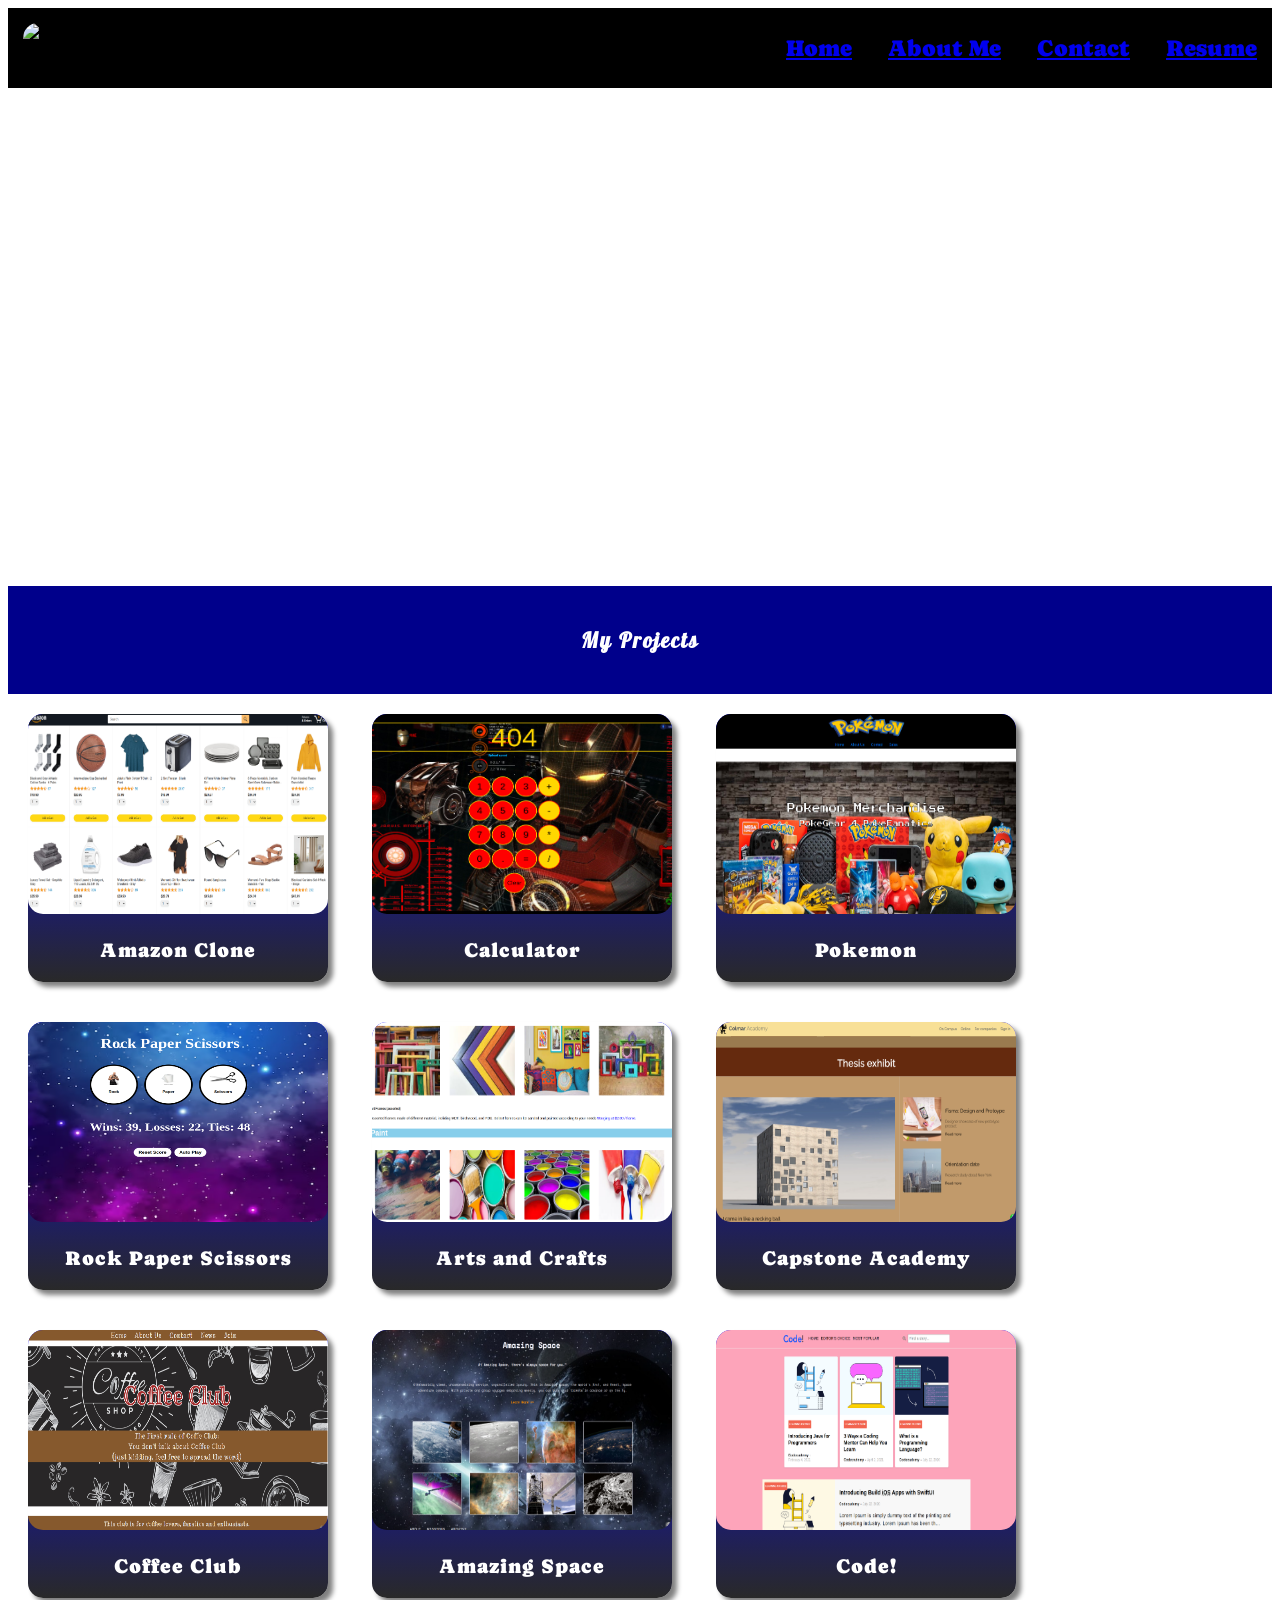
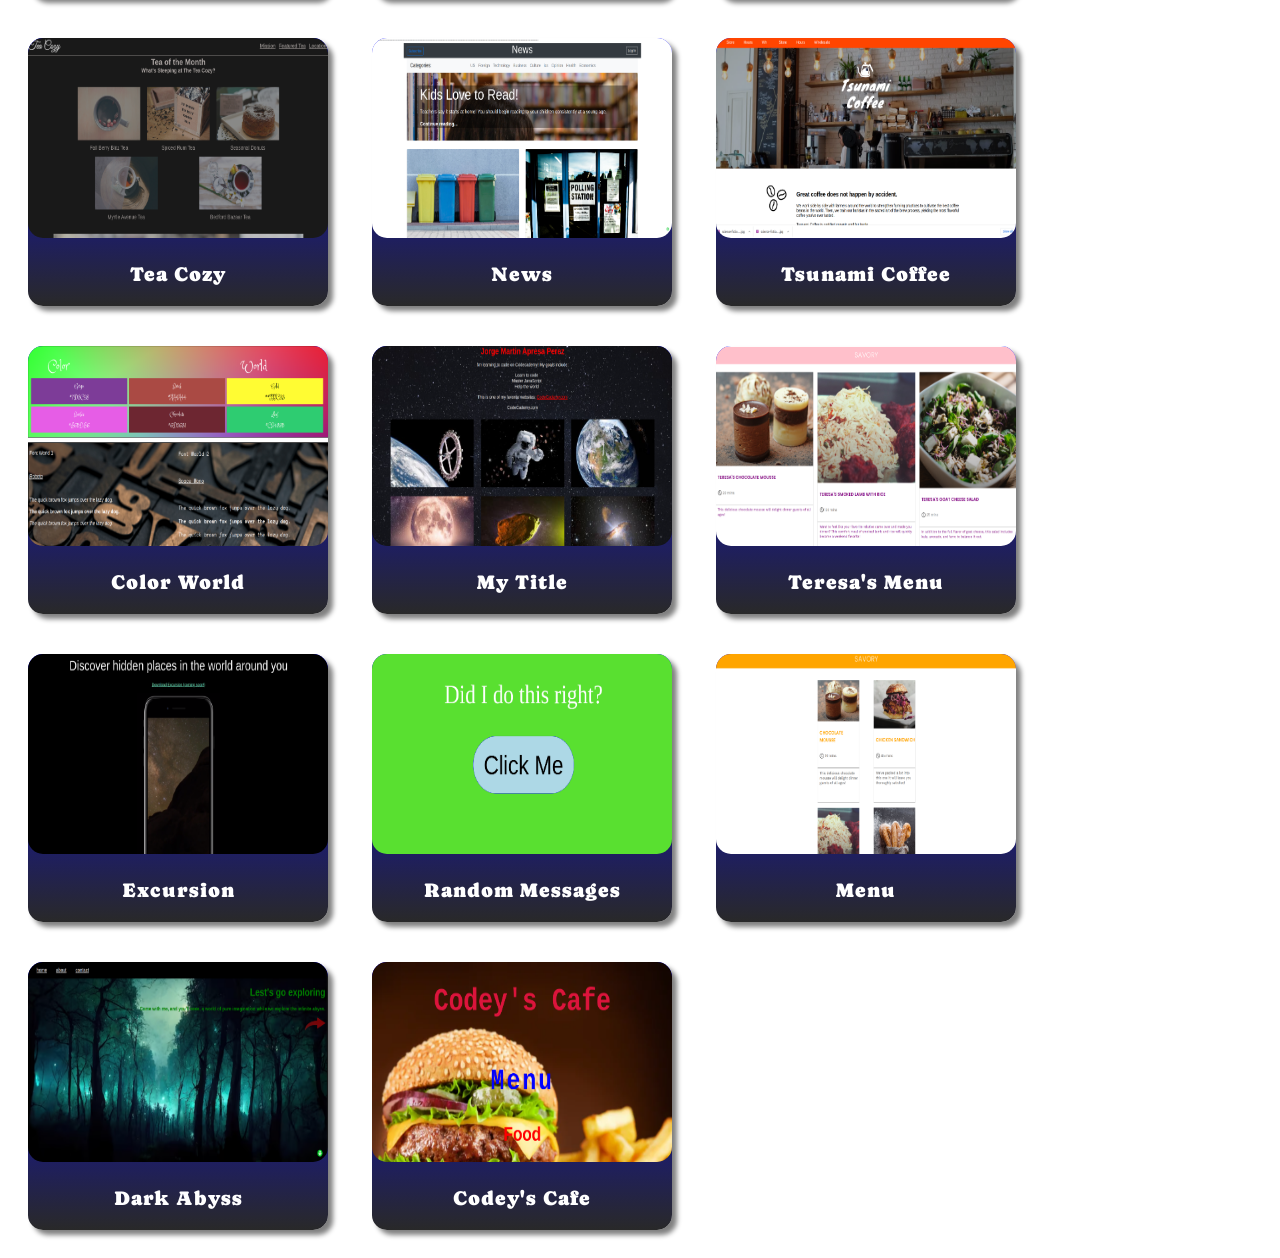
==== index.html @ efe1eee5 "Rename portfolio.html to index.html" ====
<!DOCTYPE html>
<html lang="en">
<head>
  <meta charset="UTF-8">
  <meta name="viewport" content="width=device-width, initial-scale=1.0">
  <link rel="stylesheet" href="./portfolio.css">
  <link rel="preconnect" href="https://fonts.googleapis.com">
  <link rel="preconnect" href="https://fonts.gstatic.com" crossorigin>
  <link href="https://fonts.googleapis.com/css2?family=Caprasimo&family=Lobster&display=swap" rel="stylesheet">
  

  <title>Portfolio</title>
</head>
<body>

  <nav>
    <img id="duck-logo" src="https://media.istockphoto.com/id/177867029/photo/yellow-rubber-duck-on-black-background.jpg?s=612x612&w=0&k=20&c=VwIiqACjBjqWF-23BICSa2etE5bf6hxPmZxrliYrSGs=" alt="duck">
  <ul>
    
  <li><a id="nav-1" href="portfolio.html">Home</a></li>
  <li><a id="nav-2" href="/porfolio/nav/aboutme.html">About Me</a></li>
  <li><a id="nav-3" href="/porfolio/nav/contact.html">Contact</a></li>
  <li><a id="nav-4" href="/porfolio/nav/resume.html">Resume</a></li>
  </ul>
  </nav>





  <header> 
    <h1>Welcome to my Website</h1>
    <p>JavaScript HTML CSS</p>
  </header>

  <main>
    <article id="article-my-name">
      
      <h2>My name is Jorge Martin Apresa Perez</h2>
      <p>I am a graphic designer and front-end web developer.</p>
      <p>I am a former firefighter/paramedic who decided to make a career change into web development and am loving it.</p>
    <p>I love coffee, my wife, my family, my dogs and to eat!</p></article>

  
<article id="my-projects"><h3>My Projects</h3></article>
<section>
  <article>
    <a href="./../amazonclone/amazon.html" target="_blank">
    <img src="./images/amazonclone.png" alt="first" width="600" heigh="400"></a>
    <p>Amazon Clone</p>
  </article> 
</section>

<section>
  <article>
    <a href="./../ironmancalculator/ironman.html" target="_blank">
    <img src="./images/ironman.png" alt="first" width="600" heigh="400"></a>
    <p>Calculator</p>
  </article> 
</section>

<section>
  <article>
    <a href="./../pokemon/pokemon.html" target="_blank">
    <img src="./images/pokemon.png" alt="first" width="600" heigh="400"></a>
    <p>Pokemon</p>
  </article> 
</section>

<section>
  <article>
    <a href="./../rockpaperscissor/rock-paper-scissors.html" target="_blank">
    <img src="./images/rps.png" alt="first" width="600" heigh="400"></a>
    <p>Rock Paper Scissors</p>
  </article> 
</section>

 <section>
  <article>
    <a href="./../artsandcrafts/artsandcrafts.html" target="_blank">
    <img src="./images/artsandcrafts.png" alt="first" width="600" heigh="400"></a>
    <p>Arts and Crafts</p>
  </article> 
</section>

<section>
  <article>
    <a href="./../capstone/capstone.html" target="_blank">
    <img src="./images/capstoneacademy.png" alt="first" width="600" heigh="400"></a>
    <p>Capstone Academy</p>
  </article> 
</section>

<section>
  <article>
    <a href="./../coffeeclub/coffeeclub.html" target="_blank">
    <img src="./images/coffeeclub.png" alt="first" width="600" heigh="400"></a>
    <p>Coffee Club</p>
  </article> 
</section>

<section>
  <article>
    <a href="./../space/space.html" target="_blank">
    <img src="./images/amazingspace.png" alt="first" width="600" heigh="400"></a>
    <p>Amazing Space</p>
  </article> 
</section>

  <section>
  <article>
    <a href="./../code/code.html" target="_blank">
    <img src="./images/code.png" alt="first" width="600" heigh="400"></a>
    <p>Code!</p>
  </article> 
</section>

<section>
  <article>
    <a href="./../teacozy/teacozy.html" target="_blank">
    <img src="./images/teacozy.png" alt="first" width="600" heigh="400"></a>
    <p>Tea Cozy</p>
  </article> 
</section>

<section>
  <article>
    <a href="./../news/news.html" target="_blank">
    <img src="./images/news.png" alt="first" width="600" heigh="400"></a>
    <p>News</p>
  </article> 
</section>




<section>
  <article>
    <a href="./../tsunamicoffee/" target="_blank">
    <img src="./images/tsunamicoffee.png" alt="first" width="600" heigh="400"></a>
    <p>Tsunami Coffee</p>
  </article> 
</section>


  

 <section>
  <article>
    <a href="./../colors/colorscolors-1.html" target="_blank">
    <img src="./images/colors.png" alt="first" width="600" heigh="400"></a>
    <p>Color World</p>
  </article> 
</section>






<section>
  <article>
    <a href="./../myowntitle/myowntitle.html" target="_blank">
    <img src="./images/myowntitle.png" alt="first" width="600" heigh="400"></a>
    <p>My Title</p>
  </article> 
</section>





<section>
  <article>
    <a href="./../Teresasmenu/menu3.html" target="_blank">
    <img src="./images/teresasmenu.png" alt="first" width="600" heigh="400"></a>
    <p>Teresa's Menu</p>
  </article> 
</section>
<section>
  <article>
    <a href="./../excursion/excursion.html" target="_blank">
    <img src="./images/excursion.png" alt="first" width="600" heigh="400"></a>
    <p>Excursion</p>
  </article> 
</section>
<section>
  <article>
    <a href="./../randomMessage.js/test.html" target="_blank">
    <img src="./images/randommessages.png" alt="first" width="600" heigh="400"></a>
    <p>Random Messages</p>
  </article> 
</section>

<section>
  <article>
    <a href="./../menu/menu.html" target="_blank">
    <img src="./images/menu.png" alt="first" width="600" heigh="400"></a>
    <p>Menu</p>
  </article> 
</section>

  <section>
    <article>
      <a href="./../abyss/css/abyss.html" target="_blank">
      <img src="./images/abyss.png" alt="first" width="600" heigh="400"></a>
      <p>Dark Abyss</p>
    </article> 
 </section>

<section>
  <article>
    <a href="./../codeyscafe/codeyscafe.html" target="_blank">
    <img src="./images/codeycafe.png" alt="first" width="600" heigh="400"></a>
    <p>Codey's Cafe</p>
  </article> 
</section>
  </main>
</body>
</html>
---- portfolio.css ----
html {
  font-family: 'Caprasimo', cursive;
}
header {
  color: white;
  background-image: url("https://mcdn.wallpapersafari.com/medium/23/98/u4gbin.jpg");
  background-repeat: no-repeat;
  background-size: cover;
  width: 100%;
  display:;
  margin: 30px 0px;
  height: 150px;
  text-align: center;
  
}
h1 {
  padding-top:50px;
  font-family: 'Lobster', cursive;
  letter-spacing: 3px;
}
nav {
  font-size: 23px;
  background-color: black;
  height: 80px;
  display: flex;
  justify-content: space-between;
  align-items: center;
}
#duck-logo {
  height: 60px;
  width: 70px;
  margin-left: 15px;
  margin-top: 10px;
}
ul {
}
li {
  display: inline-flex;
  padding: 15px;  
}
section {
  display: inline-flex;
  margin: 20px;
  background: linear-gradient(#0000ff, #292929);
  text-align: center;
  color: white;
  font-size: 20px;
  box-shadow: 5px 5px 5px gray;

  letter-spacing: 1px;
  border-radius: 15px;
}
section:hover {
  transform: scale(1.1);
  box-shadow: 8px 8px 8px gray;
}
#article-my-name {
  color: white;

  font-family: 'Lobster', cursive;
  text-align: center;
  letter-spacing: 1px;
  padding: 40px;
  background-image: url("https://e0.pxfuel.com/wallpapers/149/259/desktop-wallpaper-web-design-web-developer-thumbnail.jpg");
  background-size: contain;
  background-repeat: ;

}
#my-projects {
  font-family: 'Lobster', cursive;
  font-size:large;
  background-color: darkblue;
  color: white;
  padding: 20px;
  margin-top: 30px ;
  background-image: url("https://e1.pxfuel.com/desktop-wallpaper/887/880/desktop-wallpaper-web-developer-front-end-developer.jpg");
  text-align: center;
  letter-spacing: 2px;
  background-size: cover;
  background-repeat:
}
main {
  background-color:;
}
img {
  width: 300px;
  height: 200px;
  border-radius: 15px;
}









@media only screen and (min-width: 420px) {
}
@media only screen and (max-width: 770px) {
img {
  width: 350px;
  height: 200px;
  }  
}
@media only screen and (max-width: 1000px) {
}
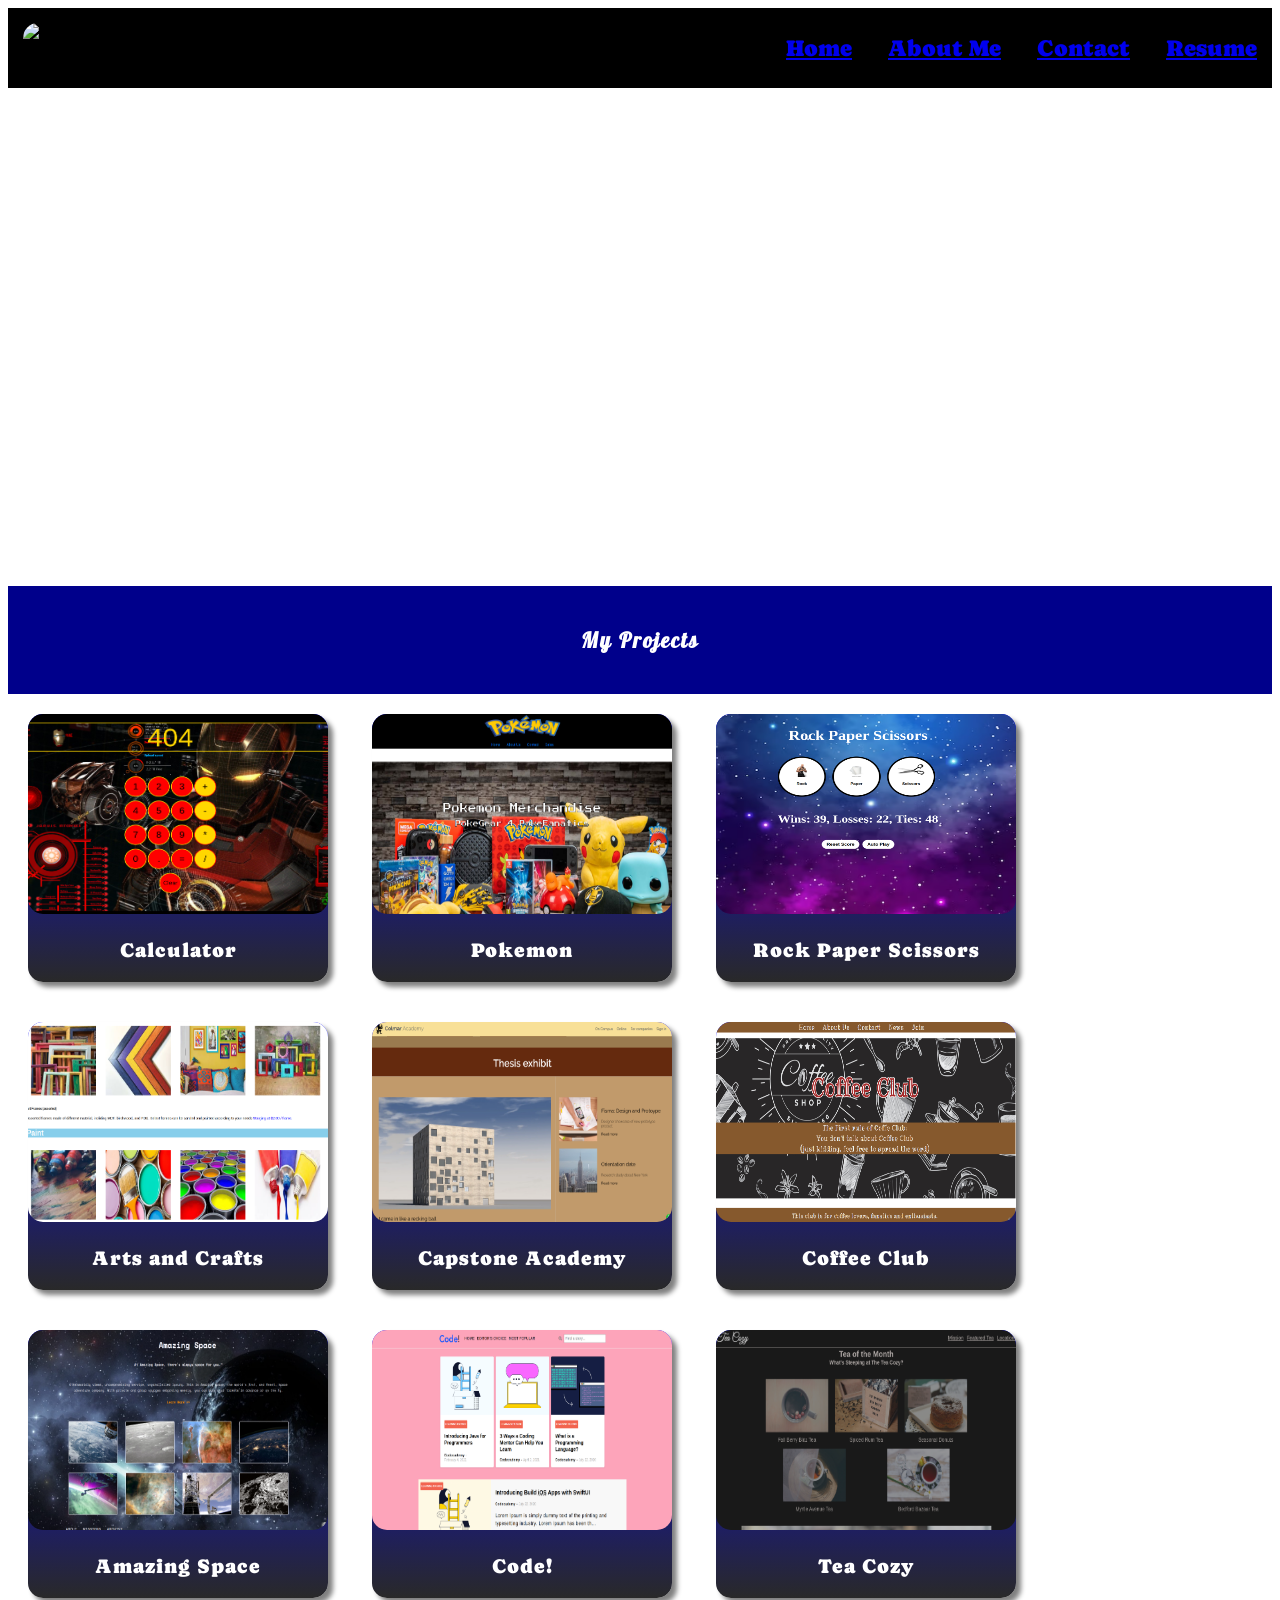
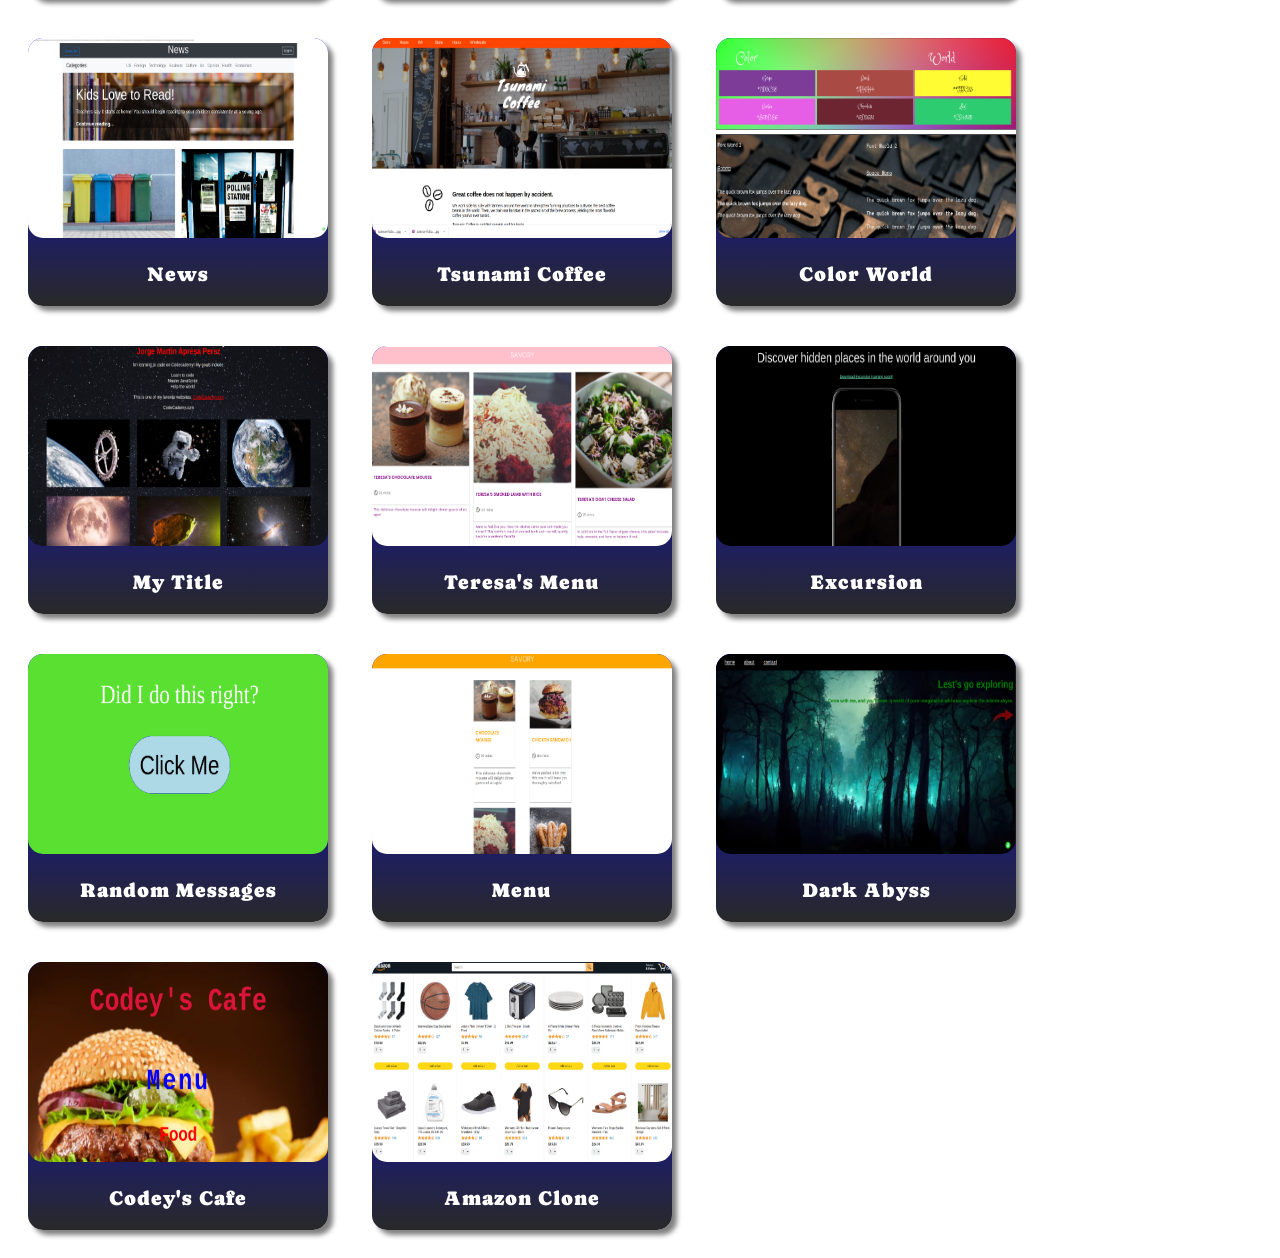
==== commit 50a01510: "Update index.html" ====
--- a/index.html
+++ b/index.html
@@ -36,24 +36,18 @@
   <main>
     <article id="article-my-name">
       
-      <h2>My name is Jorge Martin Apresa Perez</h2>
+      <h2>My name is Martin</h2>
       <p>I am a graphic designer and front-end web developer.</p>
       <p>I am a former firefighter/paramedic who decided to make a career change into web development and am loving it.</p>
     <p>I love coffee, my wife, my family, my dogs and to eat!</p></article>
 
   
 <article id="my-projects"><h3>My Projects</h3></article>
-<section>
-  <article>
-    <a href="./../amazonclone/amazon.html" target="_blank">
-    <img src="./images/amazonclone.png" alt="first" width="600" heigh="400"></a>
-    <p>Amazon Clone</p>
-  </article> 
-</section>
-
-<section>
-  <article>
-    <a href="./../ironmancalculator/ironman.html" target="_blank">
+
+
+<section>
+  <article>
+    <a href="./ironmancalculator/ironman.html" target="_blank">
     <img src="./images/ironman.png" alt="first" width="600" heigh="400"></a>
     <p>Calculator</p>
   </article> 
@@ -61,7 +55,7 @@
 
 <section>
   <article>
-    <a href="./../pokemon/pokemon.html" target="_blank">
+    <a href="./pokemon/pokemon.html" target="_blank">
     <img src="./images/pokemon.png" alt="first" width="600" heigh="400"></a>
     <p>Pokemon</p>
   </article> 
@@ -69,7 +63,7 @@
 
 <section>
   <article>
-    <a href="./../rockpaperscissor/rock-paper-scissors.html" target="_blank">
+    <a href="./rockpaperscissor/rock-paper-scissors.html" target="_blank">
     <img src="./images/rps.png" alt="first" width="600" heigh="400"></a>
     <p>Rock Paper Scissors</p>
   </article> 
@@ -77,7 +71,7 @@
 
  <section>
   <article>
-    <a href="./../artsandcrafts/artsandcrafts.html" target="_blank">
+    <a href="./artsandcrafts/artsandcrafts.html" target="_blank">
     <img src="./images/artsandcrafts.png" alt="first" width="600" heigh="400"></a>
     <p>Arts and Crafts</p>
   </article> 
@@ -85,7 +79,7 @@
 
 <section>
   <article>
-    <a href="./../capstone/capstone.html" target="_blank">
+    <a href="./capstone/capstone.html" target="_blank">
     <img src="./images/capstoneacademy.png" alt="first" width="600" heigh="400"></a>
     <p>Capstone Academy</p>
   </article> 
@@ -93,7 +87,7 @@
 
 <section>
   <article>
-    <a href="./../coffeeclub/coffeeclub.html" target="_blank">
+    <a href="./coffeeclub/coffeeclub.html" target="_blank">
     <img src="./images/coffeeclub.png" alt="first" width="600" heigh="400"></a>
     <p>Coffee Club</p>
   </article> 
@@ -101,7 +95,7 @@
 
 <section>
   <article>
-    <a href="./../space/space.html" target="_blank">
+    <a href="./space/space.html" target="_blank">
     <img src="./images/amazingspace.png" alt="first" width="600" heigh="400"></a>
     <p>Amazing Space</p>
   </article> 
@@ -109,7 +103,7 @@
 
   <section>
   <article>
-    <a href="./../code/code.html" target="_blank">
+    <a href="./code/code.html" target="_blank">
     <img src="./images/code.png" alt="first" width="600" heigh="400"></a>
     <p>Code!</p>
   </article> 
@@ -117,7 +111,7 @@
 
 <section>
   <article>
-    <a href="./../teacozy/teacozy.html" target="_blank">
+    <a href="./teacozy/teacozy.html" target="_blank">
     <img src="./images/teacozy.png" alt="first" width="600" heigh="400"></a>
     <p>Tea Cozy</p>
   </article> 
@@ -125,7 +119,7 @@
 
 <section>
   <article>
-    <a href="./../news/news.html" target="_blank">
+    <a href="./news/news.html" target="_blank">
     <img src="./images/news.png" alt="first" width="600" heigh="400"></a>
     <p>News</p>
   </article> 
@@ -136,7 +130,7 @@
 
 <section>
   <article>
-    <a href="./../tsunamicoffee/" target="_blank">
+    <a href="./tsunamicoffee/" target="_blank">
     <img src="./images/tsunamicoffee.png" alt="first" width="600" heigh="400"></a>
     <p>Tsunami Coffee</p>
   </article> 
@@ -147,7 +141,7 @@
 
  <section>
   <article>
-    <a href="./../colors/colorscolors-1.html" target="_blank">
+    <a href="./colors/colorscolors-1.html" target="_blank">
     <img src="./images/colors.png" alt="first" width="600" heigh="400"></a>
     <p>Color World</p>
   </article> 
@@ -160,7 +154,7 @@
 
 <section>
   <article>
-    <a href="./../myowntitle/myowntitle.html" target="_blank">
+    <a href="./myowntitle/myowntitle.html" target="_blank">
     <img src="./images/myowntitle.png" alt="first" width="600" heigh="400"></a>
     <p>My Title</p>
   </article> 
@@ -172,21 +166,21 @@
 
 <section>
   <article>
-    <a href="./../Teresasmenu/menu3.html" target="_blank">
+    <a href="./Teresasmenu/menu3.html" target="_blank">
     <img src="./images/teresasmenu.png" alt="first" width="600" heigh="400"></a>
     <p>Teresa's Menu</p>
   </article> 
 </section>
 <section>
   <article>
-    <a href="./../excursion/excursion.html" target="_blank">
+    <a href="./excursion/excursion.html" target="_blank">
     <img src="./images/excursion.png" alt="first" width="600" heigh="400"></a>
     <p>Excursion</p>
   </article> 
 </section>
 <section>
   <article>
-    <a href="./../randomMessage.js/test.html" target="_blank">
+    <a href="./randomMessage.js/test.html" target="_blank">
     <img src="./images/randommessages.png" alt="first" width="600" heigh="400"></a>
     <p>Random Messages</p>
   </article> 
@@ -194,7 +188,7 @@
 
 <section>
   <article>
-    <a href="./../menu/menu.html" target="_blank">
+    <a href="./menu/menu.html" target="_blank">
     <img src="./images/menu.png" alt="first" width="600" heigh="400"></a>
     <p>Menu</p>
   </article> 
@@ -202,7 +196,7 @@
 
   <section>
     <article>
-      <a href="./../abyss/css/abyss.html" target="_blank">
+      <a href="./abyss/css/abyss.html" target="_blank">
       <img src="./images/abyss.png" alt="first" width="600" heigh="400"></a>
       <p>Dark Abyss</p>
     </article> 
@@ -210,9 +204,17 @@
 
 <section>
   <article>
-    <a href="./../codeyscafe/codeyscafe.html" target="_blank">
+    <a href="./codeyscafe/codeyscafe.html" target="_blank">
     <img src="./images/codeycafe.png" alt="first" width="600" heigh="400"></a>
     <p>Codey's Cafe</p>
+  </article> 
+</section>
+
+    <section>
+  <article>
+    <a href="./amazonclone/amazon.html" target="_blank">
+    <img src="./images/amazonclone.png" alt="first" width="600" heigh="400"></a>
+    <p>Amazon Clone</p>
   </article> 
 </section>
   </main>
